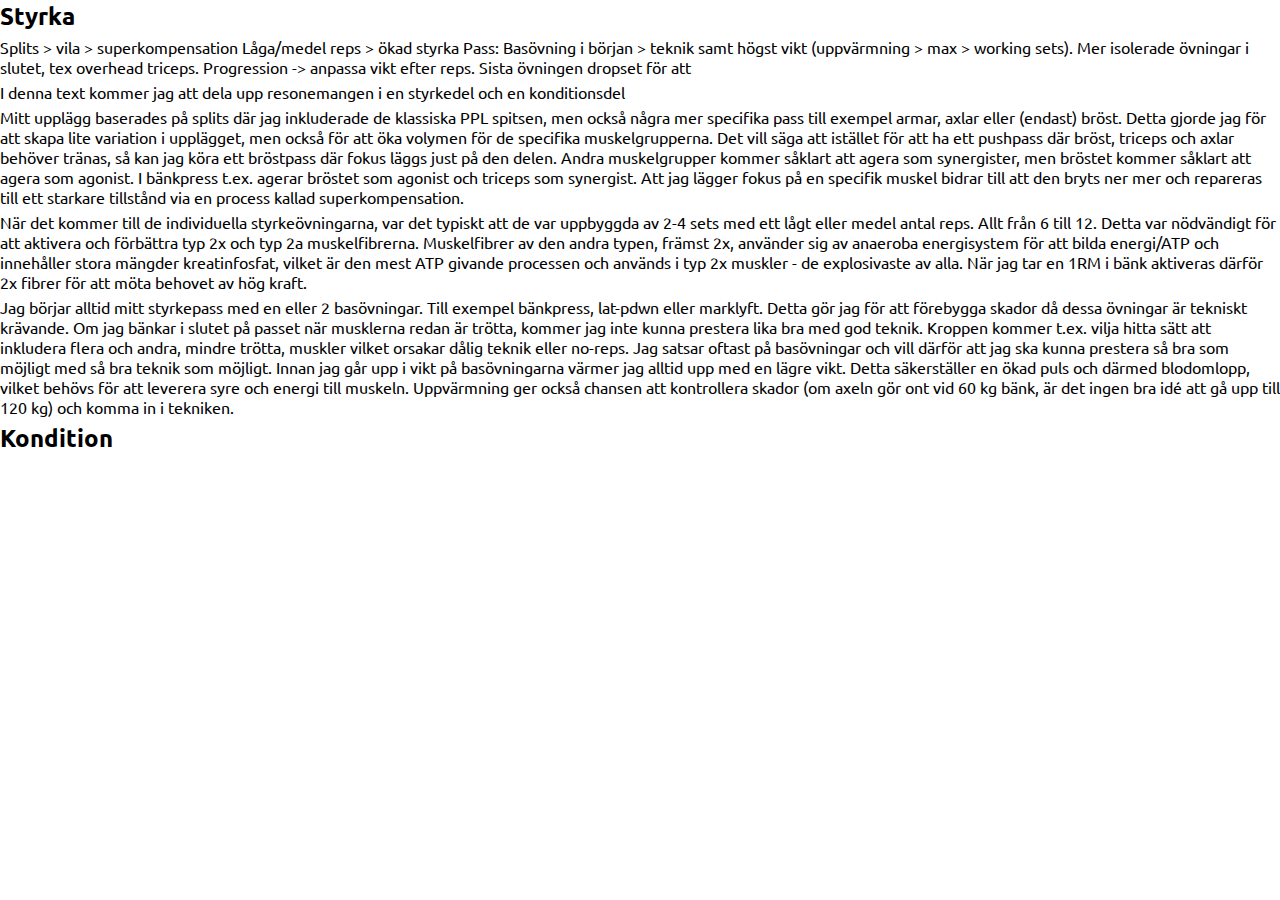
==== idh1u1.html @ 0f68fab5 "-" ====
<!DOCTYPE html> 
<html lang="en">
    <head>
        <meta charset="UTF-8">
        <meta name="viewport" content="width=device-width, initial-scale=1.0">
        <meta name="keywords" content="HTML, CSS">
        <meta name="description" content="COMING SOON">
        <link rel="stylesheet" href="css/style.css">
        <link rel="preconnect" href="https://fonts.googleapis.com">
        <link rel="preconnect" href="https://fonts.gstatic.com" crossorigin>
        <link href="https://fonts.googleapis.com/css2?family=Open+Sans:wght@300;400&display=swap" rel="stylesheet">
        <link href="https://fonts.googleapis.com/css2?family=Ubuntu&display=swap" rel="stylesheet">
        
        <title>Temp title&copy;</title>
        <link rel="icon" href="/media/img/bear.png">
    </head>

    <body>
        
        <h2 class="sep">
            Styrka
        </h2>

        <p class="sep">
            Splits > vila > superkompensation
Låga/medel reps > ökad styrka
Pass: Basövning i början > teknik samt högst vikt (uppvärmning > max > working sets). Mer isolerade övningar i slutet, tex overhead triceps. 
Progression -> anpassa vikt efter reps. Sista övningen dropset för att 

        </p>
        <p class="sep">
            I denna text kommer jag att dela upp resonemangen i en styrkedel och en konditionsdel
        </p>
        <p class="sep">
            Mitt upplägg baserades på splits där jag inkluderade de klassiska PPL spitsen, men också några mer specifika pass till exempel armar, axlar eller (endast) bröst. Detta gjorde jag för att skapa lite variation i upplägget, men också för att öka volymen för de specifika muskelgrupperna. Det vill säga att istället för att ha ett pushpass där bröst, triceps och axlar behöver tränas, så kan jag köra ett bröstpass där fokus läggs just på den delen. Andra muskelgrupper kommer såklart att agera som synergister, men bröstet kommer såklart att agera som agonist. I bänkpress t.ex. agerar bröstet som agonist och triceps som synergist. Att jag lägger fokus på en specifik muskel bidrar till att den bryts ner mer och repareras till ett starkare tillstånd via en process kallad superkompensation.
        </p>
        <p class="sep">
            När det kommer till de individuella styrkeövningarna, var det typiskt att de var uppbyggda av 2-4 sets med ett lågt eller medel antal reps. Allt från 6 till 12. Detta var nödvändigt för att aktivera och förbättra typ 2x och typ 2a muskelfibrerna. Muskelfibrer av den andra typen, främst 2x, använder sig av anaeroba energisystem för att bilda energi/ATP och innehåller stora mängder kreatinfosfat, vilket är den mest ATP givande processen och används i typ 2x muskler - de explosivaste av alla. När jag tar en 1RM i bänk aktiveras därför 2x fibrer för att möta behovet av hög kraft.

        </p>
        <p class="sep">
            Jag börjar alltid mitt styrkepass med en eller 2 basövningar. Till exempel bänkpress, lat-pdwn eller marklyft. Detta gör jag för att förebygga skador då dessa övningar är tekniskt krävande. Om jag bänkar i slutet på passet när musklerna redan är trötta, kommer jag inte kunna prestera lika bra med god teknik. Kroppen kommer t.ex. vilja hitta sätt att inkludera flera och andra, mindre trötta, muskler vilket orsakar dålig teknik eller no-reps. Jag satsar oftast på basövningar och vill därför att jag ska kunna prestera så bra som möjligt med så bra teknik som möjligt. Innan jag går upp i vikt på basövningarna värmer jag alltid upp med en lägre vikt. Detta säkerställer en ökad puls och därmed blodomlopp, vilket behövs för att leverera syre och energi till muskeln. Uppvärmning ger också chansen att kontrollera skador (om axeln gör ont vid 60 kg bänk, är det ingen bra idé att gå upp till 120 kg) och komma in i tekniken.

        </p>
        <p class="sep">

        </p>
        <h2 class="sep">
            Kondition
        </h2>
        <p class="sep">
            
        </p>
        <p class="sep">

        </p>
    </body>
</html>
---- css/style.css ----
@import url(https://fonts.googleapis.com/css2?family=Open+Sans:wght@300;400&display=swap);
@import url(https://fonts.googleapis.com/css2?family=Ubuntu&display=swap);


* {
    box-sizing: border-box;
    padding: 0;
    margin: 0;
    font-family: "Ubuntu";
}

:root {
    --white: white;
    --orange: orange;
    --black: black;
}

.nav-container {
    width: 100%;
    background-color: #181818;
    position: relative;

}

.nav {
    display: grid;
    grid-template-columns: 0.2fr auto 1fr;
    align-items: center;
    height: 80px;
    width: 95%;
    max-width: 1890px;
    margin: 0 auto;
}

.btn-container {
    display: grid;
    grid-template-columns: repeat(5, auto);
    list-style: none;
    text-align: center;
    justify-self: end;
    gap: 20px;
    
}

.nav-btn {
    color: white;
    border: 2px solid orange;
    padding: 10px 24px;
    text-align: center;
    text-decoration: none;
    font-size: 14px;
    white-space: nowrap;
    border-radius: 4px;
}

.nav-btn:hover {
    color: white;
    background-color: orange;
    transition: all 0.2s ease-out;
}

#bear {
    width: 50px;
    border-radius: 50px;
    margin: 5px;
}

#nav-logo {
    display: flex;
    justify-self: start;
    color: white;
    font-family: "Ubuntu";
    align-items: center;
    white-space: nowrap;
    font-weight: 400;
    font-size: 150%;
    text-decoration: none;
}

/* Mobile menu */

.menu-toggle .hamburger-bar{
    width: 25px;
    height: 3px;
    margin: 5px auto;
    transition: all 0.3s ease-in-out;
    background: white;
}

@media screen and (max-width: 1008px) {
    .nav-container {
        position: relative;
    }

    .btn-container {
        display: grid;
        grid-template-columns: auto;
        background: #181818;
        margin: 0;
        width: 100%;
        position: absolute;
        top: 80px;
        left: -100%;
        opacity: 0;
        transition: all 0.5s ease;
    }

    .nav-btn {
        color: white;
        border: none;
        padding: 8px 20px;
        text-align: center;
        text-decoration: none;
        font-size: 24px;
        white-space: nowrap;
        border-radius: 4px;
        text-align: center;
        line-height: 60px;
        width: 100%;
        display: table;
    }

    #nav-logo {
        margin-left: 20px;
    }

    .btn-container.active {
        background: #181818;
        left: 0;
        opacity: 1;
        transition: all 0.5s ease;
    }

    .nav {
        width: 100%;
    }

    #menu {
        position: absolute;
        top: 30%;
        right: 5%;
        
    }

    .menu-toggle .hamburger-bar {
        display: block;
        cursor: pointer;
    }

    .menu-toggle:hover {
        cursor: pointer;
    }

    #menu.is-active .hamburger-bar:nth-child(2) {
        opacity: 0;
    }

    #menu.is-active .hamburger-bar:nth-child(1) {
        transform: translateY(8px) rotate(45deg);
    }

    #menu.is-active .hamburger-bar:nth-child(3) {
        transform: translateY(-8px) rotate(-45deg);
    }
}

#card {
    display: grid;
    margin: auto;
    max-width: 450px;
    width: 95%;
    margin-top: 10px;
    
}

#success-pay {
    display: grid;
    margin: auto;
    margin-top: 70px;
    width: 102px;
}

.sep {
    margin-bottom: 5px;
    font: "Open sans";
}
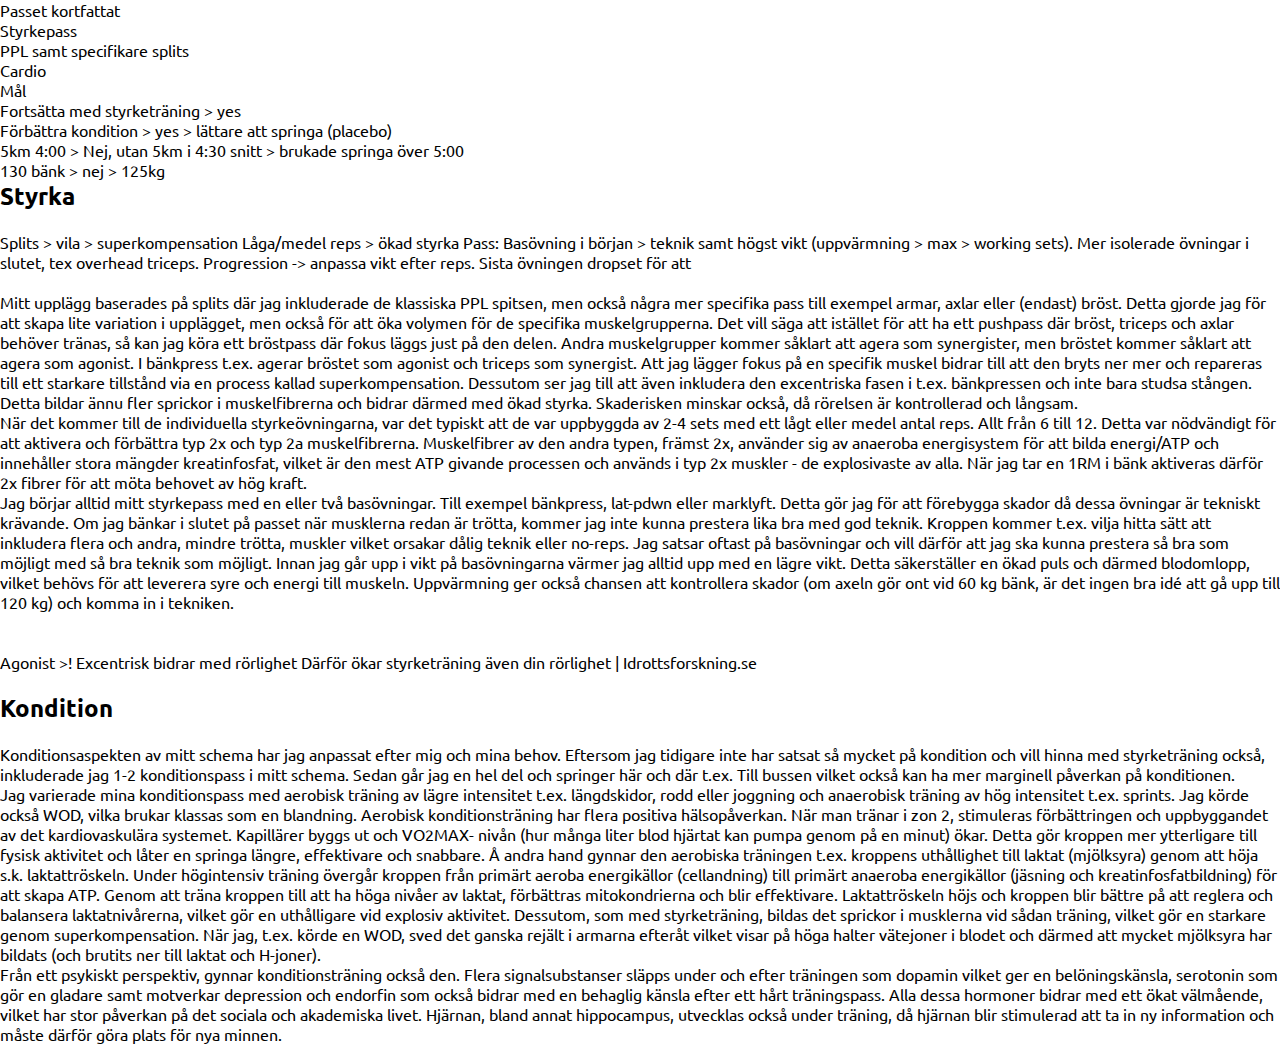
==== commit 782e88af: "--" ====
--- a/idh1u1.html
+++ b/idh1u1.html
@@ -17,6 +17,23 @@
 
     <body>
         
+        <p>
+            Passet kortfattat<br>
+Styrkepass<br>
+PPL samt specifikare splits<br>
+Cardio<br>
+
+        </p>
+
+        <p>
+            Mål<br>
+Fortsätta med styrketräning > yes<br>
+Förbättra kondition > yes > lättare att springa (placebo)<br>
+5km 4:00 > Nej, utan 5km i 4:30 snitt > brukade springa över 5:00<br>
+130 bänk > nej > 125kg<br>
+
+        </p>
+
         <h2 class="sep">
             Styrka
         </h2>
@@ -29,27 +46,29 @@
 
         </p>
         <p class="sep">
-            I denna text kommer jag att dela upp resonemangen i en styrkedel och en konditionsdel
-        </p>
-        <p class="sep">
-            Mitt upplägg baserades på splits där jag inkluderade de klassiska PPL spitsen, men också några mer specifika pass till exempel armar, axlar eller (endast) bröst. Detta gjorde jag för att skapa lite variation i upplägget, men också för att öka volymen för de specifika muskelgrupperna. Det vill säga att istället för att ha ett pushpass där bröst, triceps och axlar behöver tränas, så kan jag köra ett bröstpass där fokus läggs just på den delen. Andra muskelgrupper kommer såklart att agera som synergister, men bröstet kommer såklart att agera som agonist. I bänkpress t.ex. agerar bröstet som agonist och triceps som synergist. Att jag lägger fokus på en specifik muskel bidrar till att den bryts ner mer och repareras till ett starkare tillstånd via en process kallad superkompensation.
-        </p>
-        <p class="sep">
-            När det kommer till de individuella styrkeövningarna, var det typiskt att de var uppbyggda av 2-4 sets med ett lågt eller medel antal reps. Allt från 6 till 12. Detta var nödvändigt för att aktivera och förbättra typ 2x och typ 2a muskelfibrerna. Muskelfibrer av den andra typen, främst 2x, använder sig av anaeroba energisystem för att bilda energi/ATP och innehåller stora mängder kreatinfosfat, vilket är den mest ATP givande processen och används i typ 2x muskler - de explosivaste av alla. När jag tar en 1RM i bänk aktiveras därför 2x fibrer för att möta behovet av hög kraft.
+            Mitt upplägg baserades på splits där jag inkluderade de klassiska PPL spitsen, men också några mer specifika pass till exempel armar, axlar eller (endast) bröst. Detta gjorde jag för att skapa lite variation i upplägget, men också för att öka volymen för de specifika muskelgrupperna. Det vill säga att istället för att ha ett pushpass där bröst, triceps och axlar behöver tränas, så kan jag köra ett bröstpass där fokus läggs just på den delen. Andra muskelgrupper kommer såklart att agera som synergister, men bröstet kommer såklart att agera som agonist. I bänkpress t.ex. agerar bröstet som agonist och triceps som synergist. Att jag lägger fokus på en specifik muskel bidrar till att den bryts ner mer och repareras till ett starkare tillstånd via en process kallad superkompensation. Dessutom ser jag till att även inkludera den excentriska fasen i t.ex. bänkpressen och inte bara studsa stången. Detta bildar ännu fler sprickor i muskelfibrerna och bidrar därmed med ökad styrka. Skaderisken minskar också, då rörelsen är kontrollerad och långsam. 
+<br>
+När det kommer till de individuella styrkeövningarna, var det typiskt att de var uppbyggda av 2-4 sets med ett lågt eller medel antal reps. Allt från 6 till 12. Detta var nödvändigt för att aktivera och förbättra typ 2x och typ 2a muskelfibrerna. Muskelfibrer av den andra typen, främst 2x, använder sig av anaeroba energisystem för att bilda energi/ATP och innehåller stora mängder kreatinfosfat, vilket är den mest ATP givande processen och används i typ 2x muskler - de explosivaste av alla. När jag tar en 1RM i bänk aktiveras därför 2x fibrer för att möta behovet av hög kraft.
+<br>
+Jag börjar alltid mitt styrkepass med en eller två basövningar. Till exempel bänkpress, lat-pdwn eller marklyft. Detta gör jag för att förebygga skador då dessa övningar är tekniskt krävande. Om jag bänkar i slutet på passet när musklerna redan är trötta, kommer jag inte kunna prestera lika bra med god teknik. Kroppen kommer t.ex. vilja hitta sätt att inkludera flera och andra, mindre trötta, muskler vilket orsakar dålig teknik eller no-reps. Jag satsar oftast på basövningar och vill därför att jag ska kunna prestera så bra som möjligt med så bra teknik som möjligt. Innan jag går upp i vikt på basövningarna värmer jag alltid upp med en lägre vikt. Detta säkerställer en ökad puls och därmed blodomlopp, vilket behövs för att leverera syre och energi till muskeln. Uppvärmning ger också chansen att kontrollera skador (om axeln gör ont vid 60 kg bänk, är det ingen bra idé att gå upp till 120 kg) och komma in i tekniken.
+<br>
+<br>
+<br>
+Agonist >! 
+Excentrisk bidrar med rörlighet Därför ökar styrketräning även din rörlighet | Idrottsforskning.se
 
         </p>
-        <p class="sep">
-            Jag börjar alltid mitt styrkepass med en eller 2 basövningar. Till exempel bänkpress, lat-pdwn eller marklyft. Detta gör jag för att förebygga skador då dessa övningar är tekniskt krävande. Om jag bänkar i slutet på passet när musklerna redan är trötta, kommer jag inte kunna prestera lika bra med god teknik. Kroppen kommer t.ex. vilja hitta sätt att inkludera flera och andra, mindre trötta, muskler vilket orsakar dålig teknik eller no-reps. Jag satsar oftast på basövningar och vill därför att jag ska kunna prestera så bra som möjligt med så bra teknik som möjligt. Innan jag går upp i vikt på basövningarna värmer jag alltid upp med en lägre vikt. Detta säkerställer en ökad puls och därmed blodomlopp, vilket behövs för att leverera syre och energi till muskeln. Uppvärmning ger också chansen att kontrollera skador (om axeln gör ont vid 60 kg bänk, är det ingen bra idé att gå upp till 120 kg) och komma in i tekniken.
-
-        </p>
-        <p class="sep">
-
-        </p>
+       
         <h2 class="sep">
             Kondition
         </h2>
         <p class="sep">
-            
+            Konditionsaspekten av mitt schema har jag anpassat efter mig och mina behov. Eftersom jag tidigare inte har satsat så mycket på kondition och vill hinna med styrketräning också, inkluderade jag 1-2 konditionspass i mitt schema. Sedan går jag en hel del och springer här och där t.ex. Till bussen vilket också kan ha mer marginell påverkan på konditionen.
+<br>
+Jag varierade mina konditionspass med aerobisk träning av lägre intensitet t.ex. längdskidor, rodd eller joggning och anaerobisk träning av hög intensitet t.ex. sprints. Jag körde också WOD, vilka brukar klassas som en blandning. Aerobisk konditionsträning har flera positiva hälsopåverkan. När man tränar i zon 2, stimuleras förbättringen och uppbyggandet av det kardiovaskulära systemet. Kapillärer byggs ut och VO2MAX- nivån (hur många liter blod hjärtat kan pumpa genom på en minut) ökar. Detta gör kroppen mer ytterligare till fysisk aktivitet och låter en springa längre, effektivare och snabbare. Å andra hand gynnar den aerobiska träningen t.ex. kroppens uthållighet till laktat (mjölksyra) genom att höja s.k. laktattröskeln. Under högintensiv träning övergår kroppen från primärt aeroba energikällor (cellandning) till primärt anaeroba energikällor (jäsning och kreatinfosfatbildning) för att skapa ATP. Genom att träna kroppen till att ha höga nivåer av laktat, förbättras mitokondrierna och blir effektivare. Laktattröskeln höjs och kroppen blir bättre på att reglera och balansera laktatnivårerna, vilket gör en uthålligare vid explosiv aktivitet. Dessutom, som med styrketräning, bildas det sprickor i musklerna vid sådan träning, vilket gör en starkare genom superkompensation. När jag, t.ex. körde en WOD, sved det ganska rejält i armarna efteråt vilket visar på höga halter vätejoner i blodet och därmed att mycket mjölksyra har bildats (och brutits ner till laktat och H-joner). 
+<br>
+Från ett psykiskt perspektiv, gynnar konditionsträning också den. Flera signalsubstanser släpps under och efter träningen som dopamin vilket ger en belöningskänsla, serotonin som gör en gladare samt motverkar depression och endorfin som också bidrar med en behaglig känsla efter ett hårt träningspass. Alla dessa hormoner bidrar med ett ökat välmående, vilket har stor påverkan på det sociala och akademiska livet. Hjärnan, bland annat hippocampus, utvecklas också under träning, då hjärnan blir stimulerad att ta in ny information och måste därför göra plats för nya minnen. 
+
         </p>
         <p class="sep">
 
--- a/css/style.css
+++ b/css/style.css
@@ -181,6 +181,6 @@
 }
 
 .sep {
-    margin-bottom: 5px;
+    margin-bottom: 20px;
     font: "Open sans";
 }